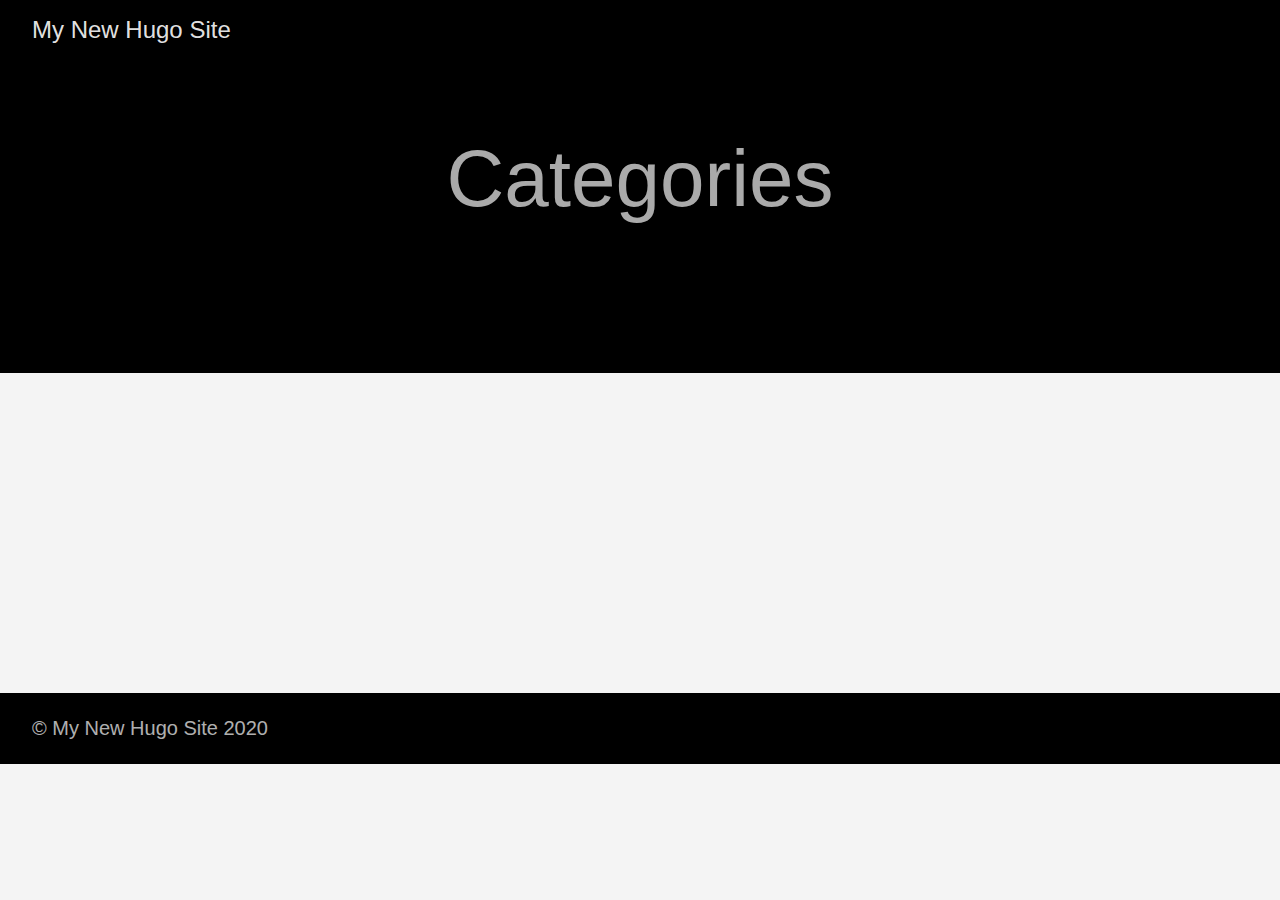
==== categories/index.html @ 1b0d9150 "Adds changes" ====
<!DOCTYPE html>
<html lang="en-us">
  <head>
    <meta charset="utf-8">
    <meta http-equiv="X-UA-Compatible" content="IE=edge,chrome=1">
    
    <title>My New Hugo Site </title>
    <meta name="viewport" content="width=device-width,minimum-scale=1">
    <meta name="generator" content="Hugo 0.55.0" />
    
    
      <META NAME="ROBOTS" CONTENT="NOINDEX, NOFOLLOW">
    

    
    
      <link href="/dist/css/app.1cb140d8ba31d5b2f1114537dd04802a.css" rel="stylesheet">
    

    

    
      
    

    
    
      <link href="/categories/index.xml" rel="alternate" type="application/rss+xml" title="My New Hugo Site" />
      <link href="/categories/index.xml" rel="feed" type="application/rss+xml" title="My New Hugo Site" />
      
    
    
    <meta property="og:title" content="Categories" />
<meta property="og:description" content="" />
<meta property="og:type" content="website" />
<meta property="og:url" content="http://example.org/categories/" />


<meta itemprop="name" content="Categories">
<meta itemprop="description" content="">

<meta name="twitter:card" content="summary"/>
<meta name="twitter:title" content="Categories"/>
<meta name="twitter:description" content=""/>

  </head>

  <body class="ma0 avenir bg-near-white">

    

  <header>
    <div class="pb3-m pb6-l bg-black">
      <nav class="pv3 ph3 ph4-ns" role="navigation">
  <div class="flex-l justify-between items-center center">
    <a href="http://example.org/" class="f3 fw2 hover-white no-underline white-90 dib">
      My New Hugo Site
    </a>
    <div class="flex-l items-center">
      

      
      














    </div>
  </div>
</nav>

      <div class="tc-l pv3 ph3 ph4-ns">
        <h1 class="f2 f-subheadline-l fw2 light-silver mb0 lh-title">
          Categories
        </h1>
        
      </div>
    </div>
  </header>


    <main class="pb7" role="main">
      
    
  <article class="cf pa3 pa4-m pa4-l">
    <div class="measure-wide-l center f4 lh-copy nested-copy-line-height nested-links nested-img mid-gray">
      
    </div>
  </article>
  <div class="mw8 center">
    <section class="ph4">
      
    </section>
  </div>

    </main>
    <footer class="bg-black bottom-0 w-100 pa3" role="contentinfo">
  <div class="flex justify-between">
  <a class="f4 fw4 hover-white no-underline white-70 dn dib-ns pv2 ph3" href="http://example.org/" >
    &copy;  My New Hugo Site 2020 
  </a>
    <div>













</div>
  </div>
</footer>

    

  <script src="/dist/js/app.3fc0f988d21662902933.js"></script>


  </body>
</html>
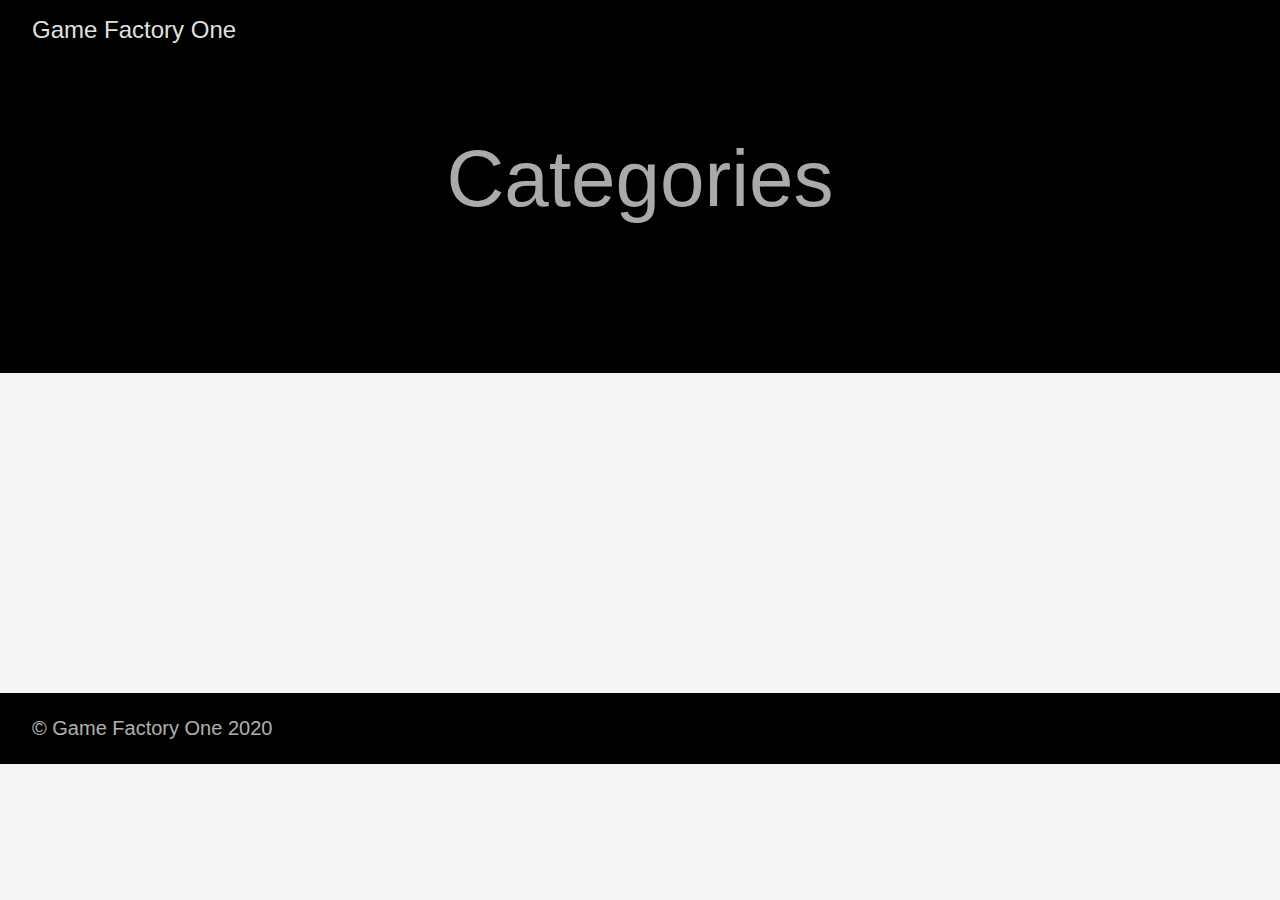
==== commit 8d484935: "Adds changes" ====
--- a/categories/index.html
+++ b/categories/index.html
@@ -4,7 +4,7 @@
     <meta charset="utf-8">
     <meta http-equiv="X-UA-Compatible" content="IE=edge,chrome=1">
     
-    <title>My New Hugo Site </title>
+    <title>Game Factory One </title>
     <meta name="viewport" content="width=device-width,minimum-scale=1">
     <meta name="generator" content="Hugo 0.55.0" />
     
@@ -25,15 +25,15 @@
 
     
     
-      <link href="/categories/index.xml" rel="alternate" type="application/rss+xml" title="My New Hugo Site" />
-      <link href="/categories/index.xml" rel="feed" type="application/rss+xml" title="My New Hugo Site" />
+      <link href="/categories/index.xml" rel="alternate" type="application/rss+xml" title="Game Factory One" />
+      <link href="/categories/index.xml" rel="feed" type="application/rss+xml" title="Game Factory One" />
       
     
     
     <meta property="og:title" content="Categories" />
 <meta property="og:description" content="" />
 <meta property="og:type" content="website" />
-<meta property="og:url" content="http://example.org/categories/" />
+<meta property="og:url" content="https://gamefactory.one/categories/" />
 
 
 <meta itemprop="name" content="Categories">
@@ -53,8 +53,8 @@
     <div class="pb3-m pb6-l bg-black">
       <nav class="pv3 ph3 ph4-ns" role="navigation">
   <div class="flex-l justify-between items-center center">
-    <a href="http://example.org/" class="f3 fw2 hover-white no-underline white-90 dib">
-      My New Hugo Site
+    <a href="https://gamefactory.one/" class="f3 fw2 hover-white no-underline white-90 dib">
+      Game Factory One
     </a>
     <div class="flex-l items-center">
       
@@ -106,8 +106,8 @@
     </main>
     <footer class="bg-black bottom-0 w-100 pa3" role="contentinfo">
   <div class="flex justify-between">
-  <a class="f4 fw4 hover-white no-underline white-70 dn dib-ns pv2 ph3" href="http://example.org/" >
-    &copy;  My New Hugo Site 2020 
+  <a class="f4 fw4 hover-white no-underline white-70 dn dib-ns pv2 ph3" href="https://gamefactory.one/" >
+    &copy;  Game Factory One 2020 
   </a>
     <div>
 
